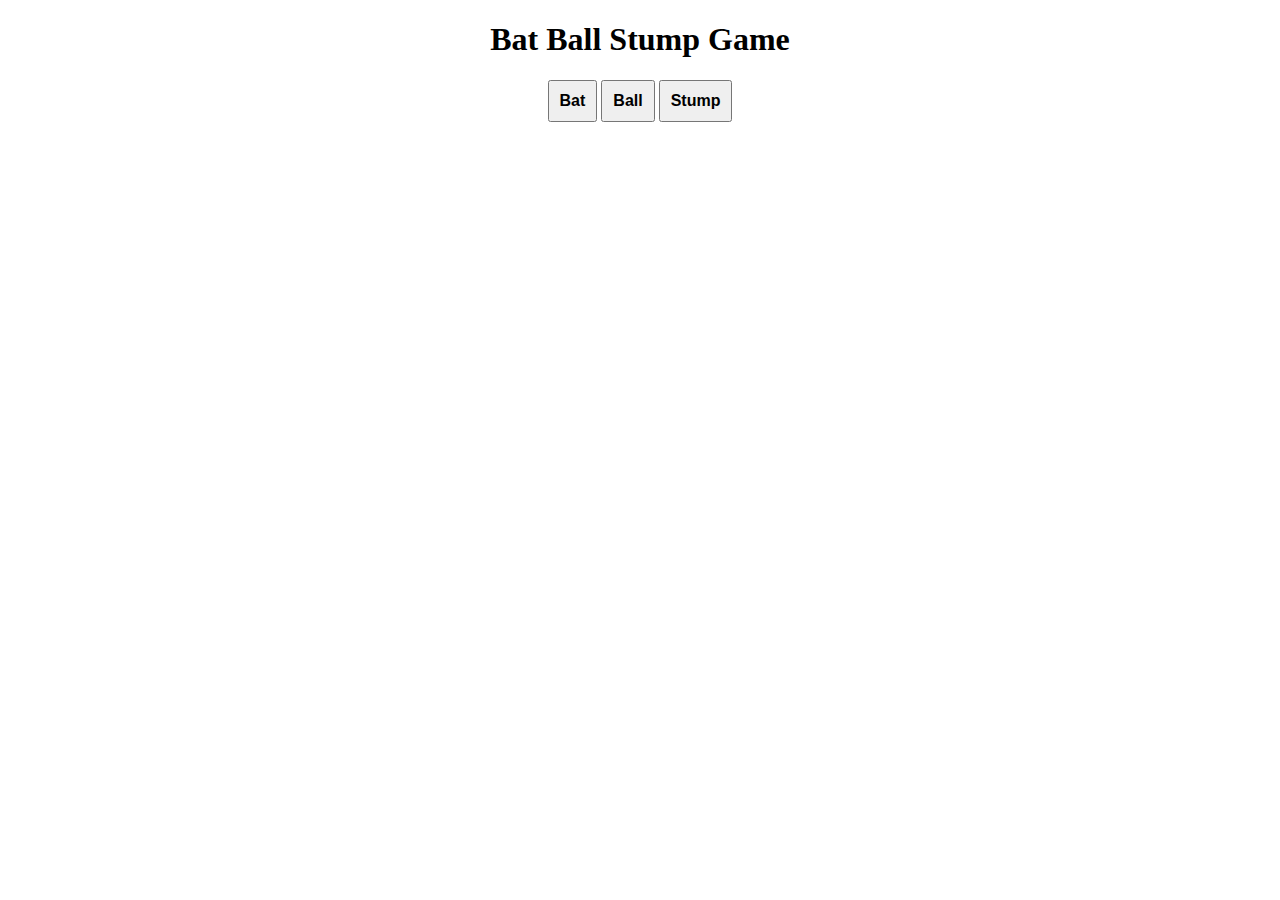
==== Cricket/cricket.html @ 38b31efd "Add files via upload" ====
<!DOCTYPE html>
<html lang="en">
  <head>
    <meta charset="UTF-8" />
    <meta name="viewport" content="width=device-width, initial-scale=1.0" />
    <title>Cricket Game</title>
    <link rel="shortcut icon" href="images/favicon.ico" type="image/x-icon" />
    <style>
      body {
        text-align: center;
      }
      button {
        padding: 10px;
        font-size: 1em;
        box-sizing: border-box;
        font-weight: bold;
        cursor: pointer;
      }
    </style>
  </head>
  <body>
    <main>
      <h1>Bat Ball Stump Game</h1>
      <button
        id="bat"
        onclick="

        // This will generate the random number btw 0 and 3
        let randomNumber = Math.ceil(Math.random() * 3)

        let computerChoice
        if(randomNumber > 0 && randomNumber <= 1){
             computerChoice = 'Bat';
        }else if(randomNumber > 1 && randomNumber <= 2){
             computerChoice = 'Ball';
        }else{
             computerChoice = 'Stump';
        }

        let resultMsg;
        if(computerChoice === 'Ball'){
            resultMsg = '🎊Congrats! you have won this Game🎉🥳'
        }
        else if(computerChoice === 'Stump'){
            resultMsg = '🎊Computer won this Game🎉🥳'
        }
        else{
            resultMsg = 'Oops! This match is Tie 🫂🫱🏼‍🫲🏻🙆‍♂️'
        }

        alert(`You have choose Bat, Computer Choice is ${computerChoice} and ${resultMsg}`)
        "
      >
        Bat
      </button>
      <button
        id="ball"
        onclick="
        
        // This will generate the random number btw 0 and 3
        randomNumber = Math.ceil(Math.random() * 3)

        if(randomNumber > 0 && randomNumber <= 1){
             computerChoice = 'Bat';
        }else if(randomNumber > 1 && randomNumber <= 2){
             computerChoice = 'Ball';
        }else{
             computerChoice = 'Stump';
        }


        if(computerChoice === 'Stump'){
            resultMsg = '🎊Congrats! you have won this Game🎉🥳'
        }
        else if(computerChoice === 'Bat'){
            resultMsg = '🎊Computer won this Game🎉🥳'
        }
        else{
            resultMsg = 'Oops! This match is Tie 🫂🫱🏼‍🫲🏻🙆‍♂️'
        }

        alert(`You have choose Ball, Computer Choice is ${computerChoice} and ${resultMsg}`)
        "
      >
        Ball
      </button>
      <button
        onclick="
        
        // This will generate the random number btw 0 and 3
        randomNumber = Math.ceil(Math.random() * 3)

        if(randomNumber > 0 && randomNumber <= 1){
             computerChoice = 'Bat';
        }else if(randomNumber > 1 && randomNumber <= 2){
             computerChoice = 'Ball';
        }else{
             computerChoice = 'Stump';
        }


        if(computerChoice === 'Bat'){
            resultMsg = '🎊Congrats! you have won this Game🎉🥳'
        }
        else if(computerChoice === 'Ball'){
            resultMsg = '🎊Computer won this Game🎉🥳'
        }
        else{
            resultMsg = 'Oops! This match is Tie 🫂🫱🏼‍🫲🏻🙆‍♂️'
        }

        alert(`You have choose Stump, Computer Choice is ${computerChoice} and ${resultMsg}`)
        "
      >
        Stump
      </button>
      <h1 id="winner"></h1>
    </main>

    <script></script>
  </body>
</html>
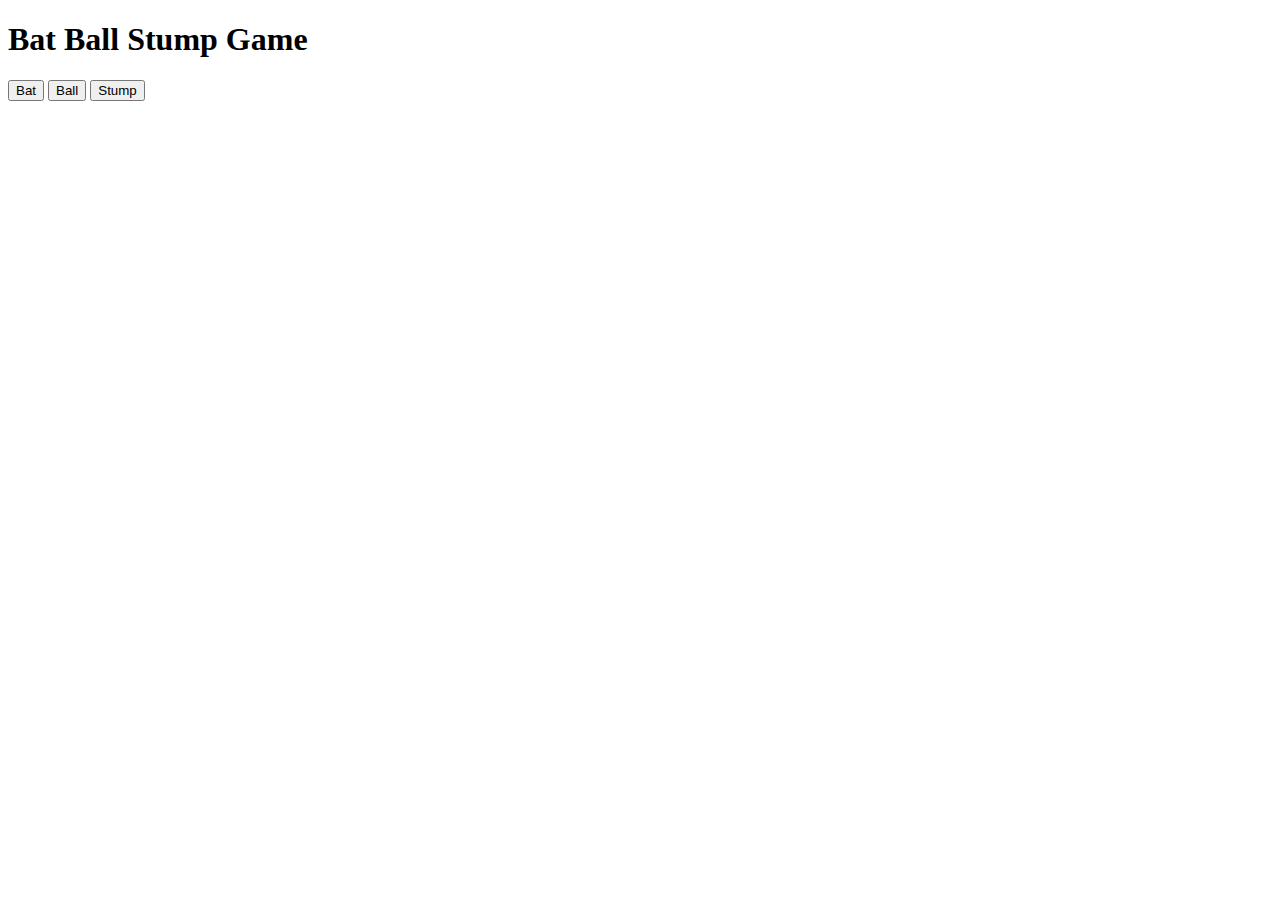
==== commit 29fb4747: "cricket.html" ====
--- a/Cricket/cricket.html
+++ b/Cricket/cricket.html
@@ -5,7 +5,7 @@
     <meta name="viewport" content="width=device-width, initial-scale=1.0" />
     <title>Cricket Game</title>
     <link rel="shortcut icon" href="images/favicon.ico" type="image/x-icon" />
-    <style>
+    <!-- <style>
       body {
         text-align: center;
       }
@@ -16,7 +16,7 @@
         font-weight: bold;
         cursor: pointer;
       }
-    </style>
+    </style> -->
   </head>
   <body>
     <main>
@@ -25,30 +25,9 @@
         id="bat"
         onclick="
 
-        // This will generate the random number btw 0 and 3
-        let randomNumber = Math.ceil(Math.random() * 3)
-
-        let computerChoice
-        if(randomNumber > 0 && randomNumber <= 1){
-             computerChoice = 'Bat';
-        }else if(randomNumber > 1 && randomNumber <= 2){
-             computerChoice = 'Ball';
-        }else{
-             computerChoice = 'Stump';
-        }
-
-        let resultMsg;
-        if(computerChoice === 'Ball'){
-            resultMsg = '🎊Congrats! you have won this Game🎉🥳'
-        }
-        else if(computerChoice === 'Stump'){
-            resultMsg = '🎊Computer won this Game🎉🥳'
-        }
-        else{
-            resultMsg = 'Oops! This match is Tie 🫂🫱🏼‍🫲🏻🙆‍♂️'
-        }
-
-        alert(`You have choose Bat, Computer Choice is ${computerChoice} and ${resultMsg}`)
+        let computerChoice = getComputerChoice();
+        let resultMsg = getResult('Bat', computerChoice);
+        showResult('Bat', computerChoice, resultMsg);
         "
       >
         Bat
@@ -57,29 +36,9 @@
         id="ball"
         onclick="
         
-        // This will generate the random number btw 0 and 3
-        randomNumber = Math.ceil(Math.random() * 3)
-
-        if(randomNumber > 0 && randomNumber <= 1){
-             computerChoice = 'Bat';
-        }else if(randomNumber > 1 && randomNumber <= 2){
-             computerChoice = 'Ball';
-        }else{
-             computerChoice = 'Stump';
-        }
-
-
-        if(computerChoice === 'Stump'){
-            resultMsg = '🎊Congrats! you have won this Game🎉🥳'
-        }
-        else if(computerChoice === 'Bat'){
-            resultMsg = '🎊Computer won this Game🎉🥳'
-        }
-        else{
-            resultMsg = 'Oops! This match is Tie 🫂🫱🏼‍🫲🏻🙆‍♂️'
-        }
-
-        alert(`You have choose Ball, Computer Choice is ${computerChoice} and ${resultMsg}`)
+        computerChoice = getComputerChoice();
+        resultMsg = getResult('Ball', computerChoice);
+        showResult('Ball', computerChoice, resultMsg);
         "
       >
         Ball
@@ -87,29 +46,9 @@
       <button
         onclick="
         
-        // This will generate the random number btw 0 and 3
-        randomNumber = Math.ceil(Math.random() * 3)
-
-        if(randomNumber > 0 && randomNumber <= 1){
-             computerChoice = 'Bat';
-        }else if(randomNumber > 1 && randomNumber <= 2){
-             computerChoice = 'Ball';
-        }else{
-             computerChoice = 'Stump';
-        }
-
-
-        if(computerChoice === 'Bat'){
-            resultMsg = '🎊Congrats! you have won this Game🎉🥳'
-        }
-        else if(computerChoice === 'Ball'){
-            resultMsg = '🎊Computer won this Game🎉🥳'
-        }
-        else{
-            resultMsg = 'Oops! This match is Tie 🫂🫱🏼‍🫲🏻🙆‍♂️'
-        }
-
-        alert(`You have choose Stump, Computer Choice is ${computerChoice} and ${resultMsg}`)
+        computerChoice = getComputerChoice();
+        resultMsg = getResult('Stump', computerChoice);
+        showResult('Stump', computerChoice, resultMsg);
         "
       >
         Stump
@@ -117,6 +56,43 @@
       <h1 id="winner"></h1>
     </main>
 
-    <script></script>
+    <script>
+      // This function is giving Random Number btw 0 and 3
+      function getComputerChoice() {
+        let randomNumber = Math.ceil(Math.random() * 3);
+
+        if (randomNumber == 1) return "Bat";
+        else if (randomNumber == 2) return "Ball";
+        else return "Stump";
+      }
+
+      function getResult(userMove, computerMove) {
+        if (userMove === "Bat") {
+          if (computerMove === "Ball")
+            return "🎊Congrats! you have won this Game🎉🥳";
+          else if (computerMove === "Stump")
+            return "🎊Computer won this Game🎉🥳";
+          else return "Oops! This match is Tie 🫂🫱🏼‍🫲🏻🙆‍♂️";
+        } 
+        else if (userMove === "Ball") {
+          if (computerMove === "Stump")
+            return "🎊Congrats! you have won this Game🎉🥳";
+          else if (computerChoice === "Bat")
+            return "🎊Computer won this Game🎉🥳";
+          else return "Oops! This match is Tie 🫂🫱🏼‍🫲🏻🙆‍♂️";
+        } 
+        else {
+          if (computerChoice === "Bat")
+            return"🎊Congrats! you have won this Game🎉🥳";
+          else if (computerChoice === "Ball")
+            return"🎊Computer won this Game🎉🥳";
+          else return "Oops! This match is Tie 🫂🫱🏼‍🫲🏻🙆‍♂️";
+        }
+      }
+
+      function showResult(userMove, computerChoice, resultMsg){
+        alert(`You have choose ${userMove}, Computer Choice is ${computerChoice} and ${resultMsg}`)
+      }
+    </script>
   </body>
 </html>
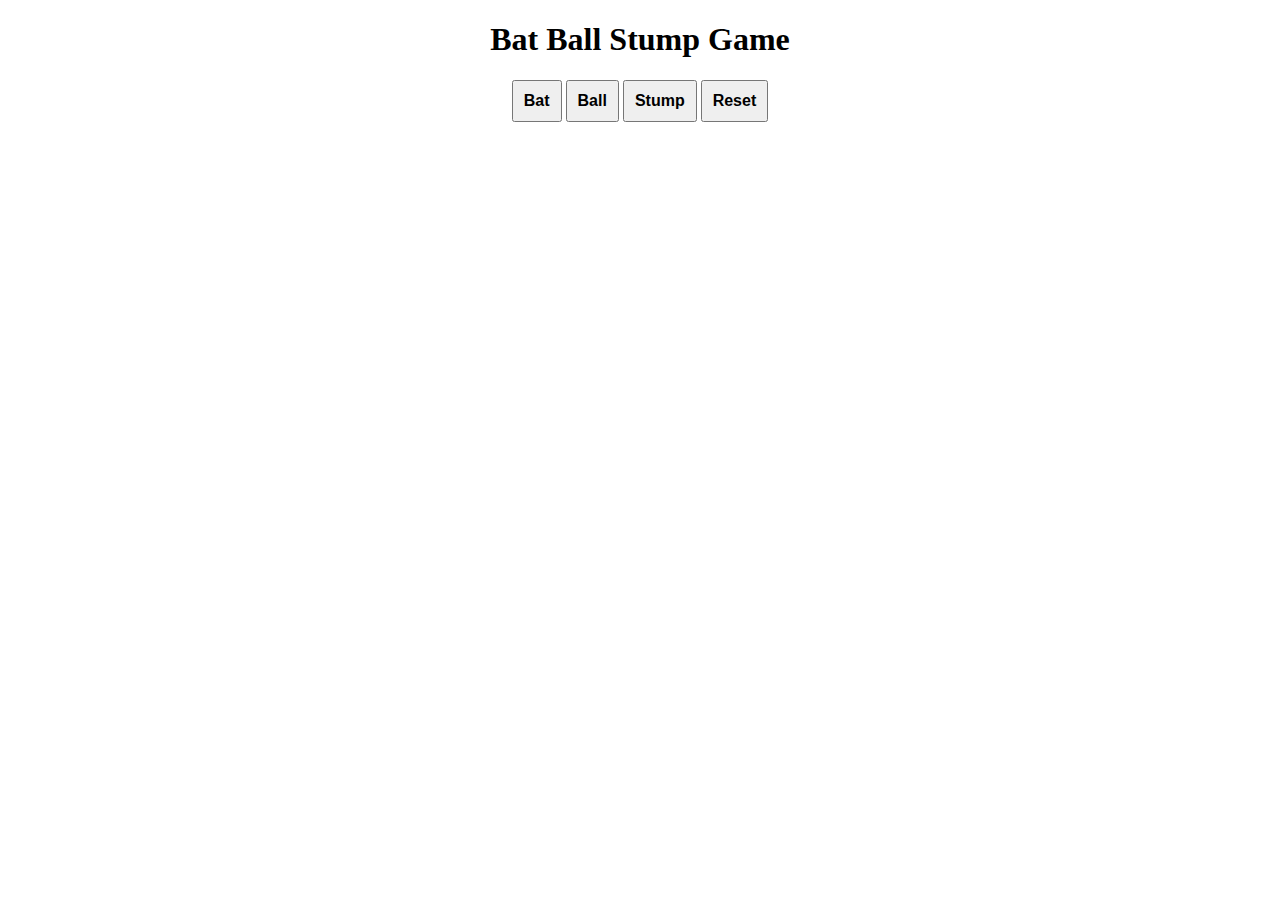
==== commit 38115557: "Update cricket.html" ====
--- a/Cricket/cricket.html
+++ b/Cricket/cricket.html
@@ -5,7 +5,7 @@
     <meta name="viewport" content="width=device-width, initial-scale=1.0" />
     <title>Cricket Game</title>
     <link rel="shortcut icon" href="images/favicon.ico" type="image/x-icon" />
-    <!-- <style>
+    <style>
       body {
         text-align: center;
       }
@@ -16,7 +16,7 @@
         font-weight: bold;
         cursor: pointer;
       }
-    </style> -->
+    </style>
   </head>
   <body>
     <main>
@@ -53,10 +53,42 @@
       >
         Stump
       </button>
-      <h1 id="winner"></h1>
+
+      <button
+        onclick="localStorage.clear();
+        resetScore()"
+      >
+        Reset
+      </button>
     </main>
 
     <script>
+      let scoreStr = localStorage.getItem('Score');
+      let score;
+      resetScore(scoreStr);
+
+      function resetScore(scoreStr) {
+         score = scoreStr ? JSON.parse(scoreStr) : {
+          win: 0,
+          lose: 0,
+          tie: 0,
+        };
+
+        // if (scoreStr !== undefined) {
+        //    score = JSON.parse(scoreStr);
+        // } else {
+        //   score = {
+        //     win: 0,
+        //     lose: 0,
+        //     tie: 0,
+        //   };
+        // }
+
+        score.displayScore = function () {
+          return `Win: ${score.win}  Lose: ${score.lose} Tie: ${score.tie}`;
+        };
+      }
+
       // This function is giving Random Number btw 0 and 3
       function getComputerChoice() {
         let randomNumber = Math.ceil(Math.random() * 3);
@@ -68,30 +100,49 @@
 
       function getResult(userMove, computerMove) {
         if (userMove === "Bat") {
-          if (computerMove === "Ball")
+          if (computerMove === "Ball") {
+            score.win++;
             return "🎊Congrats! you have won this Game🎉🥳";
-          else if (computerMove === "Stump")
+          } else if (computerMove === "Stump") {
+            score.lose++;
             return "🎊Computer won this Game🎉🥳";
-          else return "Oops! This match is Tie 🫂🫱🏼‍🫲🏻🙆‍♂️";
-        } 
-        else if (userMove === "Ball") {
-          if (computerMove === "Stump")
+          } else {
+            score.tie++;
+            return "Oops! This match is Tie 🫂🫱🏼‍🫲🏻🙆‍♂️";
+          }
+        } else if (userMove === "Ball") {
+          if (computerMove === "Stump") {
+            score.win++;
             return "🎊Congrats! you have won this Game🎉🥳";
-          else if (computerChoice === "Bat")
+          } else if (computerChoice === "Bat") {
+            score.lose++;
             return "🎊Computer won this Game🎉🥳";
-          else return "Oops! This match is Tie 🫂🫱🏼‍🫲🏻🙆‍♂️";
-        } 
-        else {
-          if (computerChoice === "Bat")
-            return"🎊Congrats! you have won this Game🎉🥳";
-          else if (computerChoice === "Ball")
-            return"🎊Computer won this Game🎉🥳";
-          else return "Oops! This match is Tie 🫂🫱🏼‍🫲🏻🙆‍♂️";
+          } else {
+            score.tie++;
+            return "Oops! This match is Tie 🫂🫱🏼‍🫲🏻🙆‍♂️";
+          }
+        } else {
+          if (computerChoice === "Bat") {
+            score.win++;
+            return "🎊Congrats! you have won this Game🎉🥳";
+          } else if (computerChoice === "Ball") {
+            score.lose++;
+            return "🎊Computer won this Game🎉🥳";
+          } else {
+            score.tie++;
+            return "Oops! This match is Tie 🫂🫱🏼‍🫲🏻🙆‍♂️";
+          }
         }
       }
 
-      function showResult(userMove, computerChoice, resultMsg){
-        alert(`You have choose ${userMove}, Computer Choice is ${computerChoice} and ${resultMsg}`)
+      function showResult(userMove, computerChoice, resultMsg) {
+        localStorage.setItem('Score', JSON.stringify(score));
+        alert(
+          `You have choose ${userMove}, Computer Choice is ${computerChoice} 
+          ${resultMsg}
+          ${score.displayScore()}
+          `
+        );
       }
     </script>
   </body>
